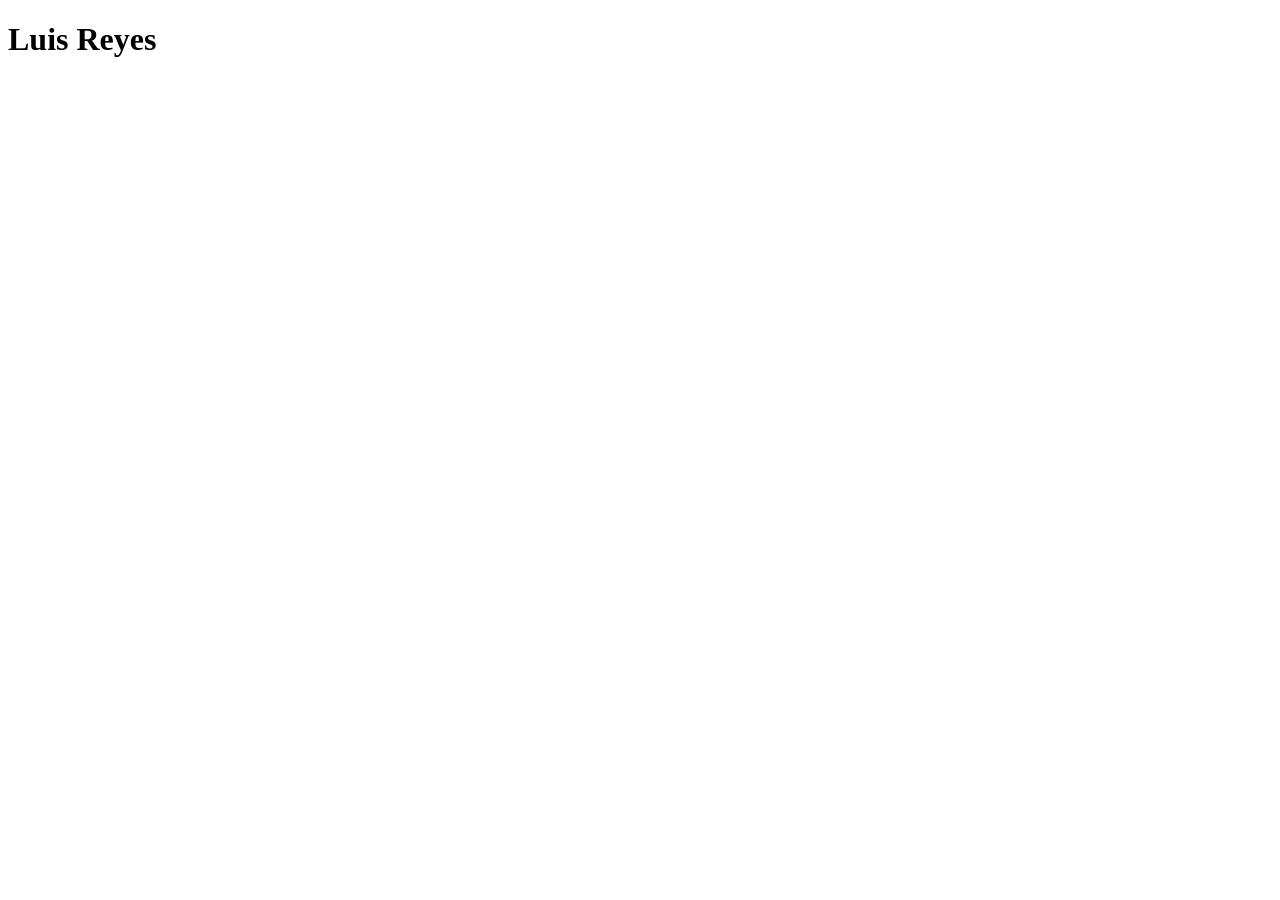
==== index.html @ 9daa41c9 "First commit" ====
<!DOCTYPE html>
<html lang="en">
<head>
    <meta charset="UTF-8">
    <meta name="viewport" content="width=device-width, initial-scale=1.0">
    <title>Personal Profile</title>
    <link rel="stylesheet" href="style.css">
</head>
<body>
    <header>
        <h1>Luis Reyes</h1>
        <nav>
            
        </nav>
    </header>
    <main>
        <div>
            
        </div>
    </main>
</body>
</html>
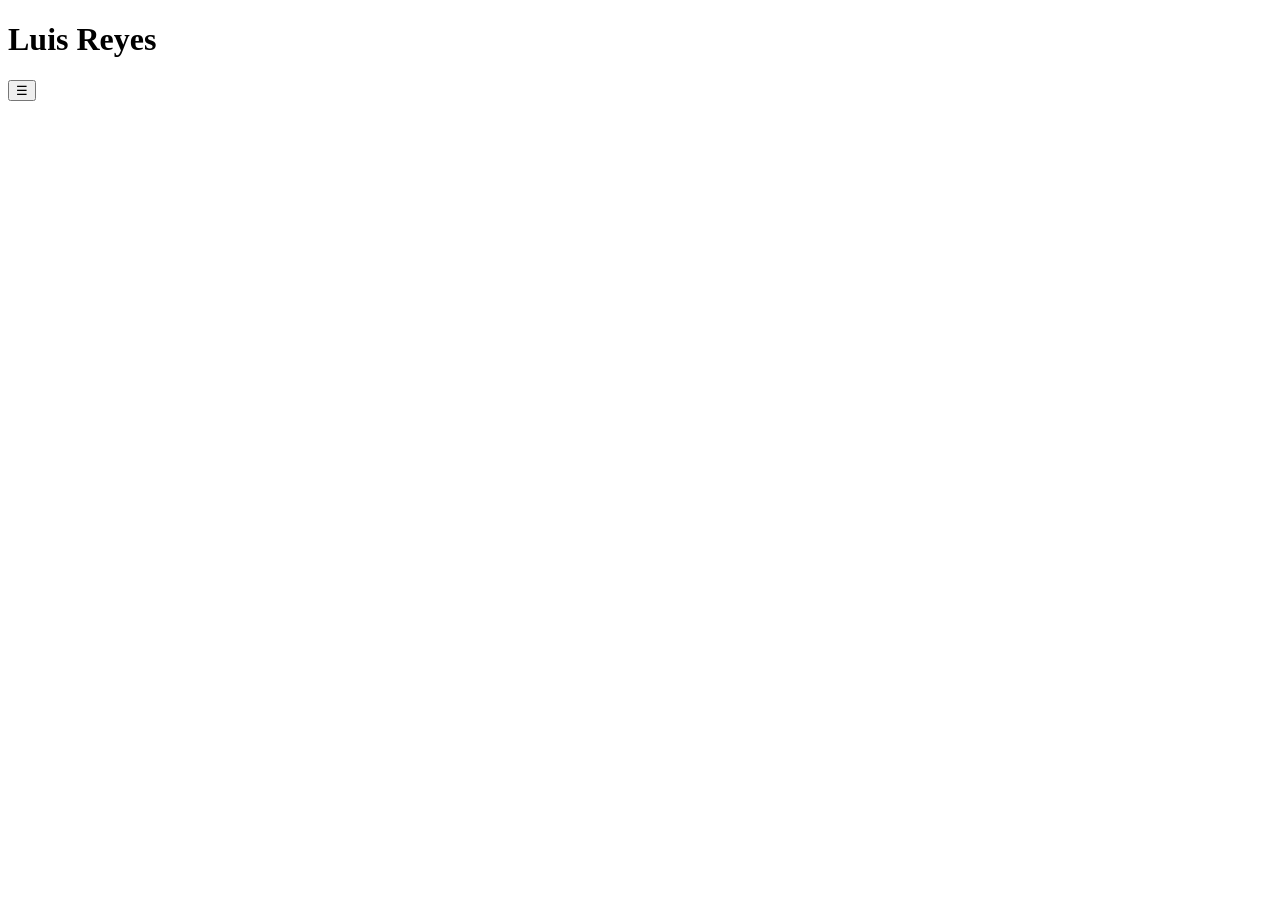
==== commit e655eed9: "hamburger menu" ====
--- a/index.html
+++ b/index.html
@@ -9,14 +9,18 @@
 <body>
     <header>
         <h1>Luis Reyes</h1>
-        <nav>
-            
-        </nav>
+        <div>
+            <button>&#9776;</button>
+            <nav>
+                
+            </nav>
+        </div>
     </header>
     <main>
         <div>
             
         </div>
     </main>
+    <script src="script.js"></script>
 </body>
 </html>
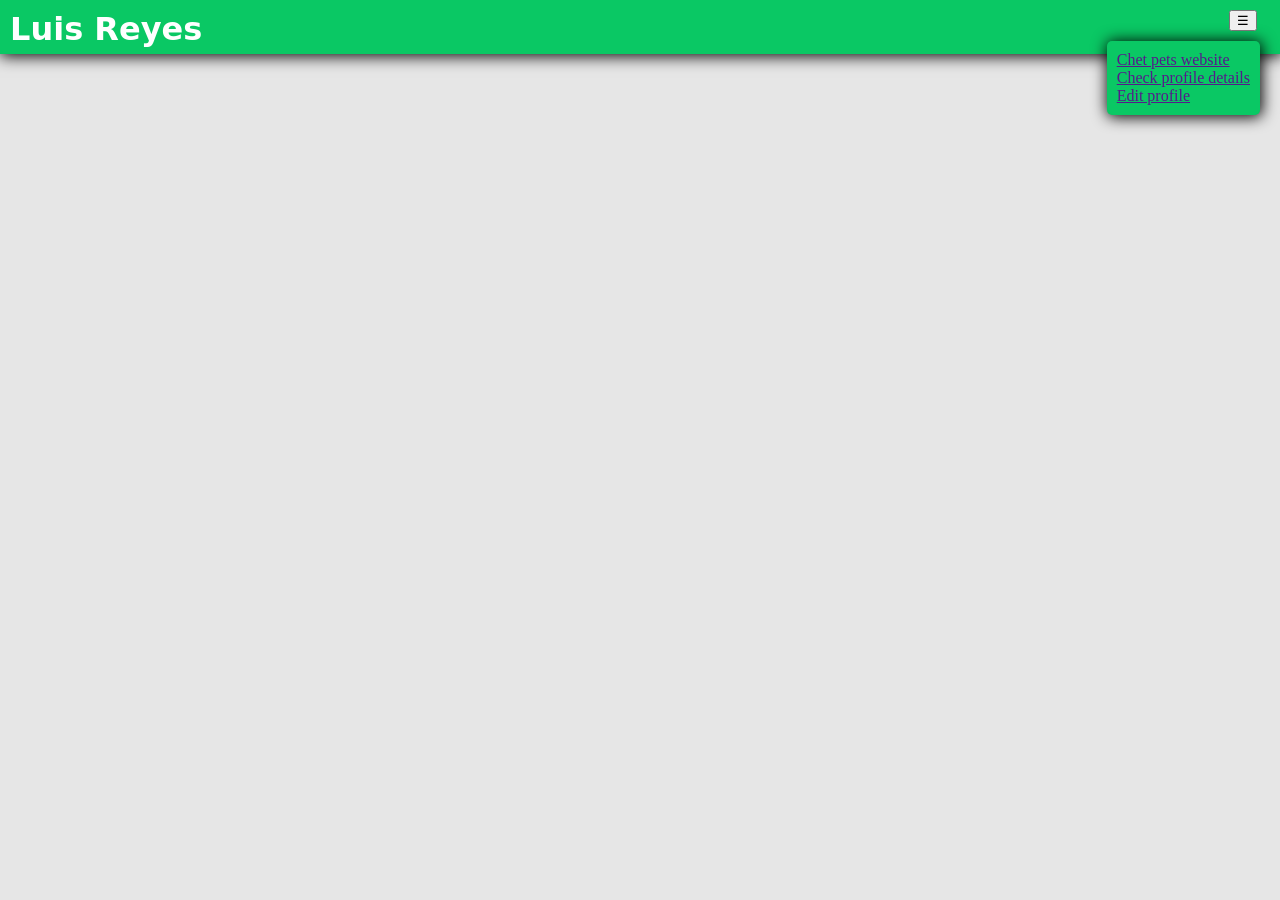
==== commit 291e0a8a: "css added" ====
--- a/index.html
+++ b/index.html
@@ -9,10 +9,12 @@
 <body>
     <header>
         <h1>Luis Reyes</h1>
-        <div>
-            <button>&#9776;</button>
+        <div class="menu">
+            <button class="nav_btn">&#9776;</button>
             <nav>
-                
+                <a href="">Chet pets website</a>
+                <a href="">Check profile details</a>
+                <a href="">Edit profile</a>
             </nav>
         </div>
     </header>
--- a/style.css
+++ b/style.css
@@ -0,0 +1,47 @@
+html,
+body {
+    box-sizing: border-box;
+    margin: 0;
+    padding: 0;
+    background-color: rgb(230,230,230);
+    width: 100vw;
+    height: 100vh;
+}
+
+header {
+    display: inline-flex;
+    width: 100%;
+    background-color: rgb(10,200,100);
+    justify-content: space-between;
+    height:6%;
+    box-shadow: 1px 1px 15px 1px rgb(0,0,0.1);
+}
+
+h1 {
+    margin: 10px;
+    font-family: system-ui, -apple-system, BlinkMacSystemFont, 'Segoe UI', Roboto, Oxygen, Ubuntu, Cantarell, 'Open Sans', 'Helvetica Neue', sans-serif;
+    color: white;
+}
+
+.menu {
+    display: inline-flex;
+    flex-direction: column;
+    align-items: center;
+    margin: 10px;
+}
+
+.nav_btn {
+    display: flex;
+    position: relative;
+    left: 60px;
+}
+
+nav {
+    display: flex; 
+    flex-direction: column;
+    background-color: rgb(10,200,100);
+    margin: 10px;
+    padding: 10px;
+    box-shadow: 1px 1px 15px 1px rgb(0,0,0.1);
+    border-radius: 5px;
+}
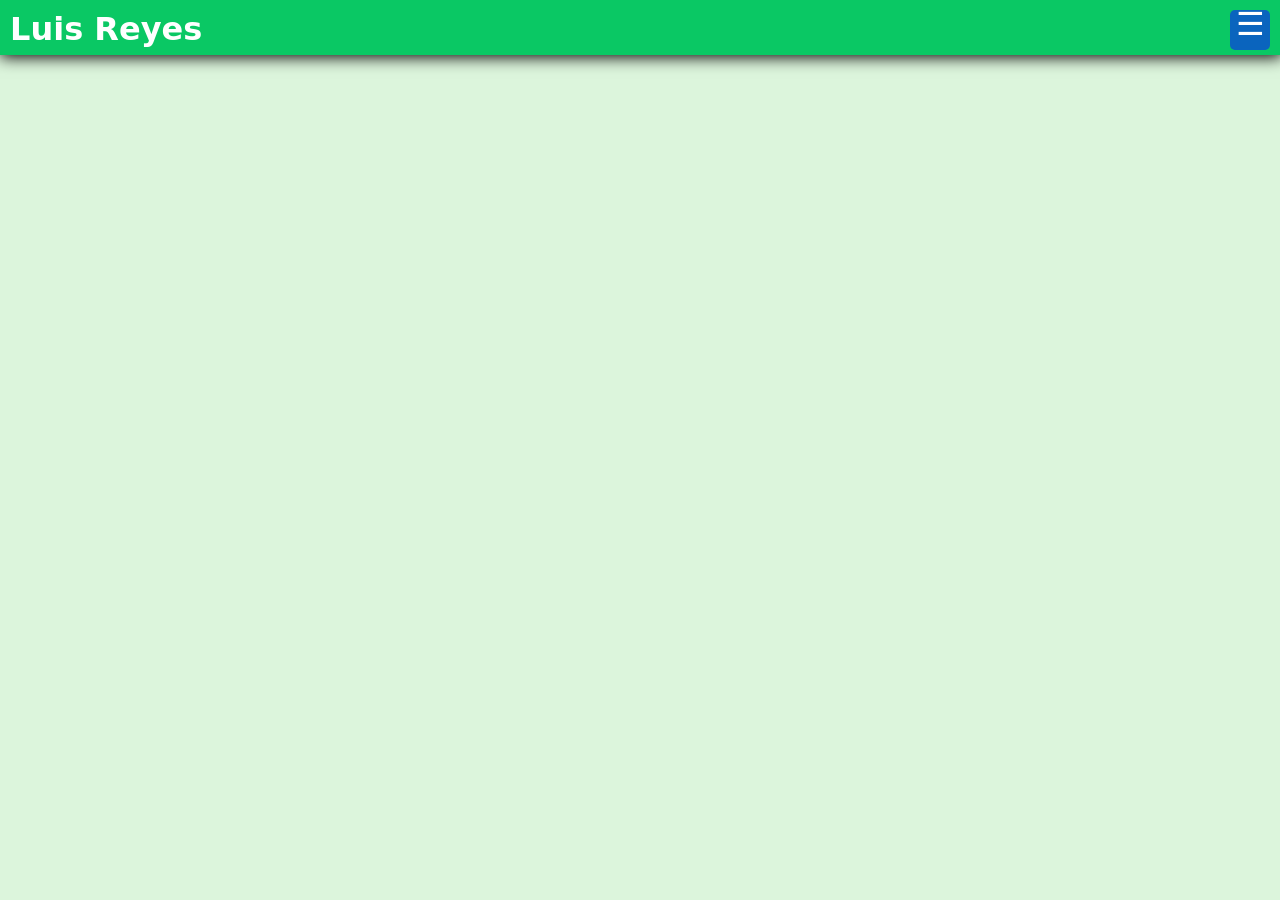
==== commit f2d5a2ae: "Some edition" ====
--- a/index.html
+++ b/index.html
@@ -10,17 +10,21 @@
     <header>
         <h1>Luis Reyes</h1>
         <div class="menu">
-            <button class="nav_btn">&#9776;</button>
-            <nav>
-                <a href="">Chet pets website</a>
-                <a href="">Check profile details</a>
-                <a href="">Edit profile</a>
+            <button class="nav_btn">
+                <p class="burger">&#9776;</p>
+            </button>
+            <nav class="options">
+                <a href="pets.html">Chet pets website</a>
+                <a href="#">Check profile details</a>
             </nav>
         </div>
     </header>
     <main>
+        <aside>
+            <img src="" alt="">
+        </aside>
         <div>
-            
+
         </div>
     </main>
     <script src="script.js"></script>
--- a/style.css
+++ b/style.css
@@ -3,7 +3,7 @@
     box-sizing: border-box;
     margin: 0;
     padding: 0;
-    background-color: rgb(230,230,230);
+    background-color: rgb(220,245,220);
     width: 100vw;
     height: 100vh;
 }
@@ -13,7 +13,7 @@
     width: 100%;
     background-color: rgb(10,200,100);
     justify-content: space-between;
-    height:6%;
+    height:55px;
     box-shadow: 1px 1px 15px 1px rgb(0,0,0.1);
 }
 
@@ -26,22 +26,50 @@
 .menu {
     display: inline-flex;
     flex-direction: column;
-    align-items: center;
+    align-items: end;
     margin: 10px;
+    gap: 40px;
 }
 
 .nav_btn {
     display: flex;
+    align-items: center;
+    justify-content: center;
     position: relative;
-    left: 60px;
+    width:40px;
+    min-height: 40px;
+    font-size: xx-large;
+    background-color: rgb(10,100,190);
+    border: none;
+    border-radius: 5px;
 }
 
-nav {
-    display: flex; 
+.nav_btn:hover {
+    background-color: rgb(10,150,200);
+}
+
+.nav_btn:active {
+    border: 2px solid rgb(10,200,100);
+    background-color: rgb(10,100,250);
+}
+
+/* This is the text burger into the nav button*/
+.burger {
+    display: flex;
+    margin-top: 70%;
+    color: white;
+}
+
+ nav {
+    display: none;
     flex-direction: column;
     background-color: rgb(10,200,100);
     margin: 10px;
     padding: 10px;
     box-shadow: 1px 1px 15px 1px rgb(0,0,0.1);
     border-radius: 5px;
-}+}
+
+.show {
+    display: flex
+}
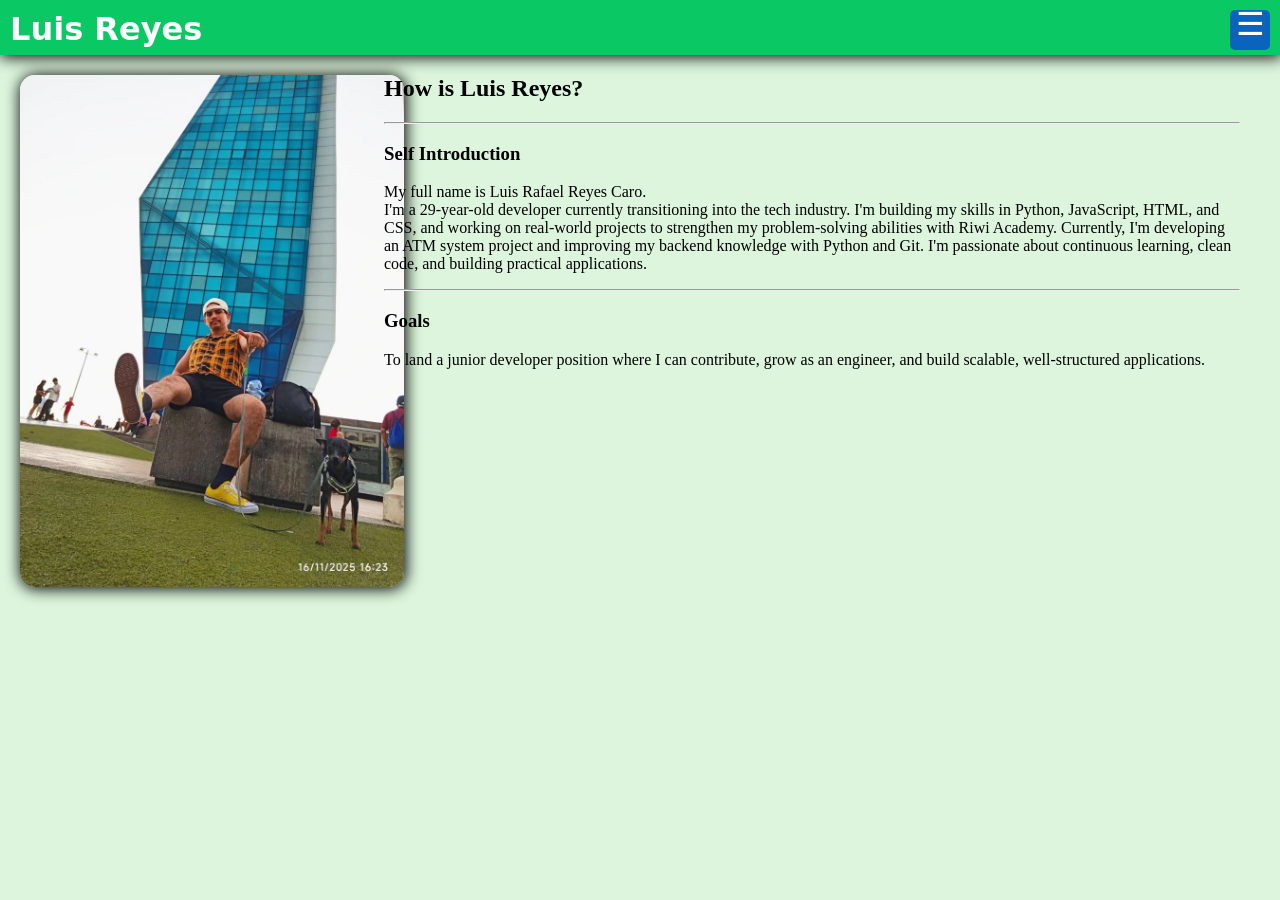
==== commit 5be77d4f: "Nav and sections added" ====
--- a/index.html
+++ b/index.html
@@ -15,17 +15,37 @@
             </button>
             <nav class="options">
                 <a href="pets.html">Chet pets website</a>
-                <a href="#">Check profile details</a>
+                <a href="#">Update profile details</a>
             </nav>
         </div>
     </header>
+    <aside>
+        <img class="myself" src="myself.jpeg" alt="">
+    </aside>
     <main>
-        <aside>
-            <img src="" alt="">
-        </aside>
-        <div>
+        <section>
+            <h2>How is Luis Reyes?</h2>
+            <hr>
+            <h3>Self Introduction</h3>
+            <p>
+                My full name is <span>Luis Rafael Reyes Caro</span>.
+                <br>
+                I'm a 29-year-old developer currently transitioning into the tech industry.
+                I'm building my skills in Python, JavaScript, HTML, and CSS, and working on real-world projects to strengthen my problem-solving abilities with Riwi Academy. Currently, I'm developing an ATM system project and improving my backend knowledge with Python and Git. I'm passionate about continuous learning, clean code, and building practical applications.
+            </p>
+            <hr>
+            <h3>Goals</h3>
+            <p>
+                To land a junior developer position where I can contribute, grow as an engineer, and build scalable, well-structured applications.
+            </p>
+        </section>
+        <section>
+            <ul>
+                
+            </ul>
+        </section>
 
-        </div>
+
     </main>
     <script src="script.js"></script>
 </body>
--- a/style.css
+++ b/style.css
@@ -6,7 +6,14 @@
     background-color: rgb(220,245,220);
     width: 100vw;
     height: 100vh;
+    display: grid;
+    grid-template-areas: 
+    "header header"
+    "aside  main";
+    grid-template-rows: 55px 1fr;
 }
+
+/********************************** This is the header layout **************************************/
 
 header {
     display: inline-flex;
@@ -15,6 +22,7 @@
     justify-content: space-between;
     height:55px;
     box-shadow: 1px 1px 15px 1px rgb(0,0,0.1);
+    grid-area: header;
 }
 
 h1 {
@@ -53,6 +61,16 @@
     background-color: rgb(10,100,250);
 }
 
+a {
+    font-family: system-ui, -apple-system, BlinkMacSystemFont, 'Segoe UI', Roboto, Oxygen, Ubuntu, Cantarell, 'Open Sans', 'Helvetica Neue', sans-serif;
+    font-size: x-large;
+    color: white;
+}
+
+a:hover {
+    color: rgb(10,100,190);
+}
+
 /* This is the text burger into the nav button*/
 .burger {
     display: flex;
@@ -60,7 +78,7 @@
     color: white;
 }
 
- nav {
+.options {
     display: none;
     flex-direction: column;
     background-color: rgb(10,200,100);
@@ -68,8 +86,43 @@
     padding: 10px;
     box-shadow: 1px 1px 15px 1px rgb(0,0,0.1);
     border-radius: 5px;
+    z-index: 1111;
 }
 
 .show {
     display: flex
 }
+
+
+/****************************** This is the main distribution and Layout*****************************/
+
+main {
+    display: flex;
+    height: 100%;
+    width: 70vw;
+    grid-area: main;
+}
+
+/*This is myself photo*/
+
+aside {
+    display: flex;
+    height: 100%;
+    width: 30vw;
+    grid-area: aside;
+}
+
+.perfil_content {
+    display: flex;
+    height: 100%;
+    background-color: black;
+}
+
+.myself {
+    display: flex;
+    width:100%;
+    height: fit-content;
+    margin: 20px;
+    border-radius: 15px;
+    box-shadow: 1px 1px 15px 1px rgb(0,0,0.1);
+}
